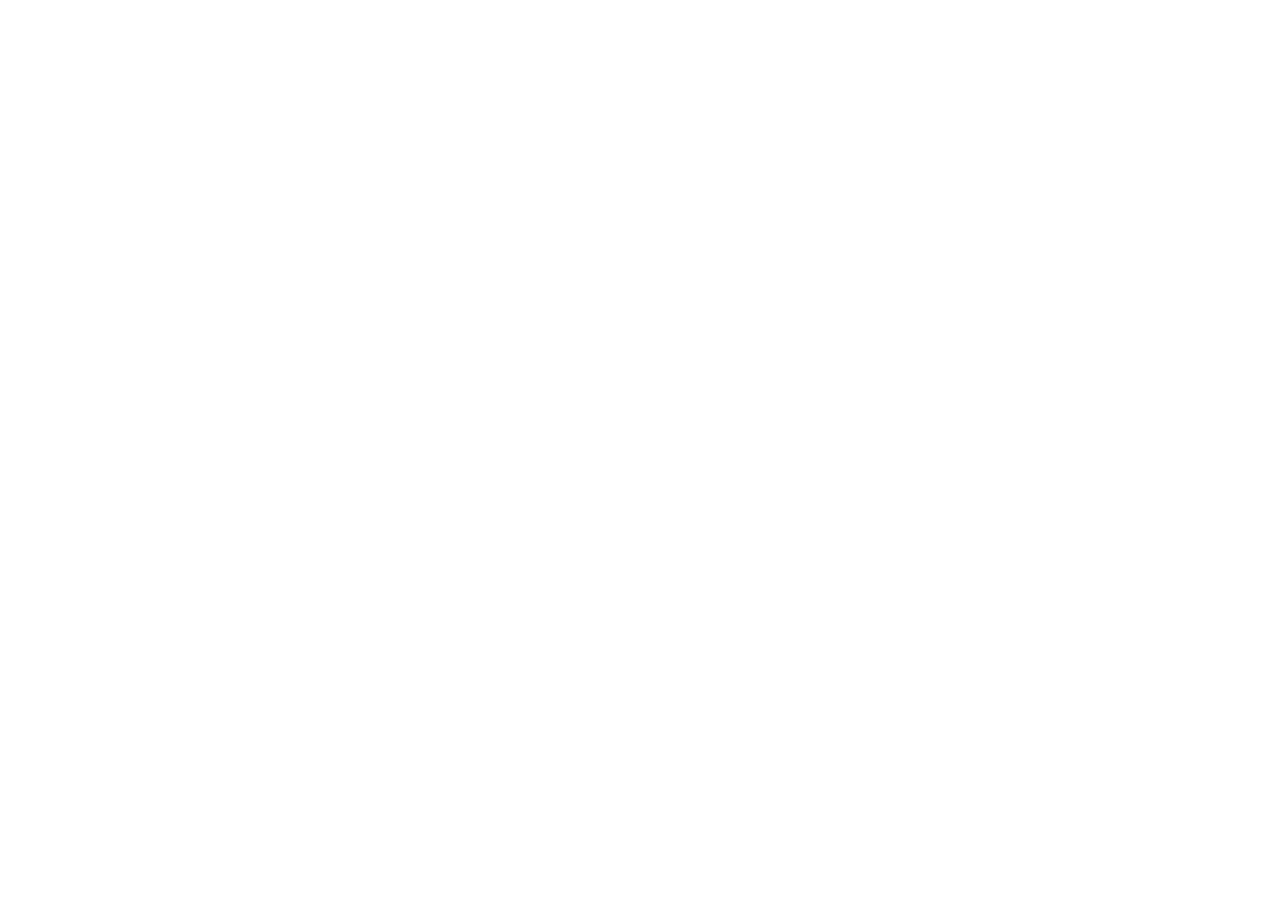
==== Demo-Challenge-2/index.html @ 2c34a866 "changes" ====
<!DOCTYPE html>
<html lang="en">
<head>
    <meta charset="UTF-8">
    <meta http-equiv="X-UA-Compatible" content="IE=edge">
    <meta name="viewport" content="width=device-width, initial-scale=1.0">
    <title>MacKenzie Wentworth's Professional Portfolio</title>
    <link rel="stylesheet" href="./assets/css/style.css" />
</head>

<body>
---- Demo-Challenge-2/assets/css/style.css ----
* {
    box-sizing: border-box;
}

body {
    font-family: Arial;
    margin: 0;
}

.header {
    padding: 60px;
    text-align: center;
    background: #1abc9c;
    color: white;
}

.navbar {
    display: flex;
    background-color: #333;
}

.navbar a {
    color: white;
    padding: 14px 20px;
    text-decoration: none;
    text-align: center;
}

.navbar a:hover {
    background-color: #ddd;
    color: black;
}

.footer {
    padding: 20px;
    text-align: center;
    background: #ddd;
}

@media screen and (max-width: 700px) {
    .row, .navbar {
        flex-direction: column;
    }

.color-box {
    padding: 20px;
    text-align: center;
    width: 100%;
    height: 100%;
    animation: pulse 5s infinite;
    display: flex;
    align-items: center;
    justify-content: center;
}

@keyframes pulse {
    0% {
        background-color: aqua;
    }

    100% {
        background-color: aquamarine;
    }
    
}


    
}
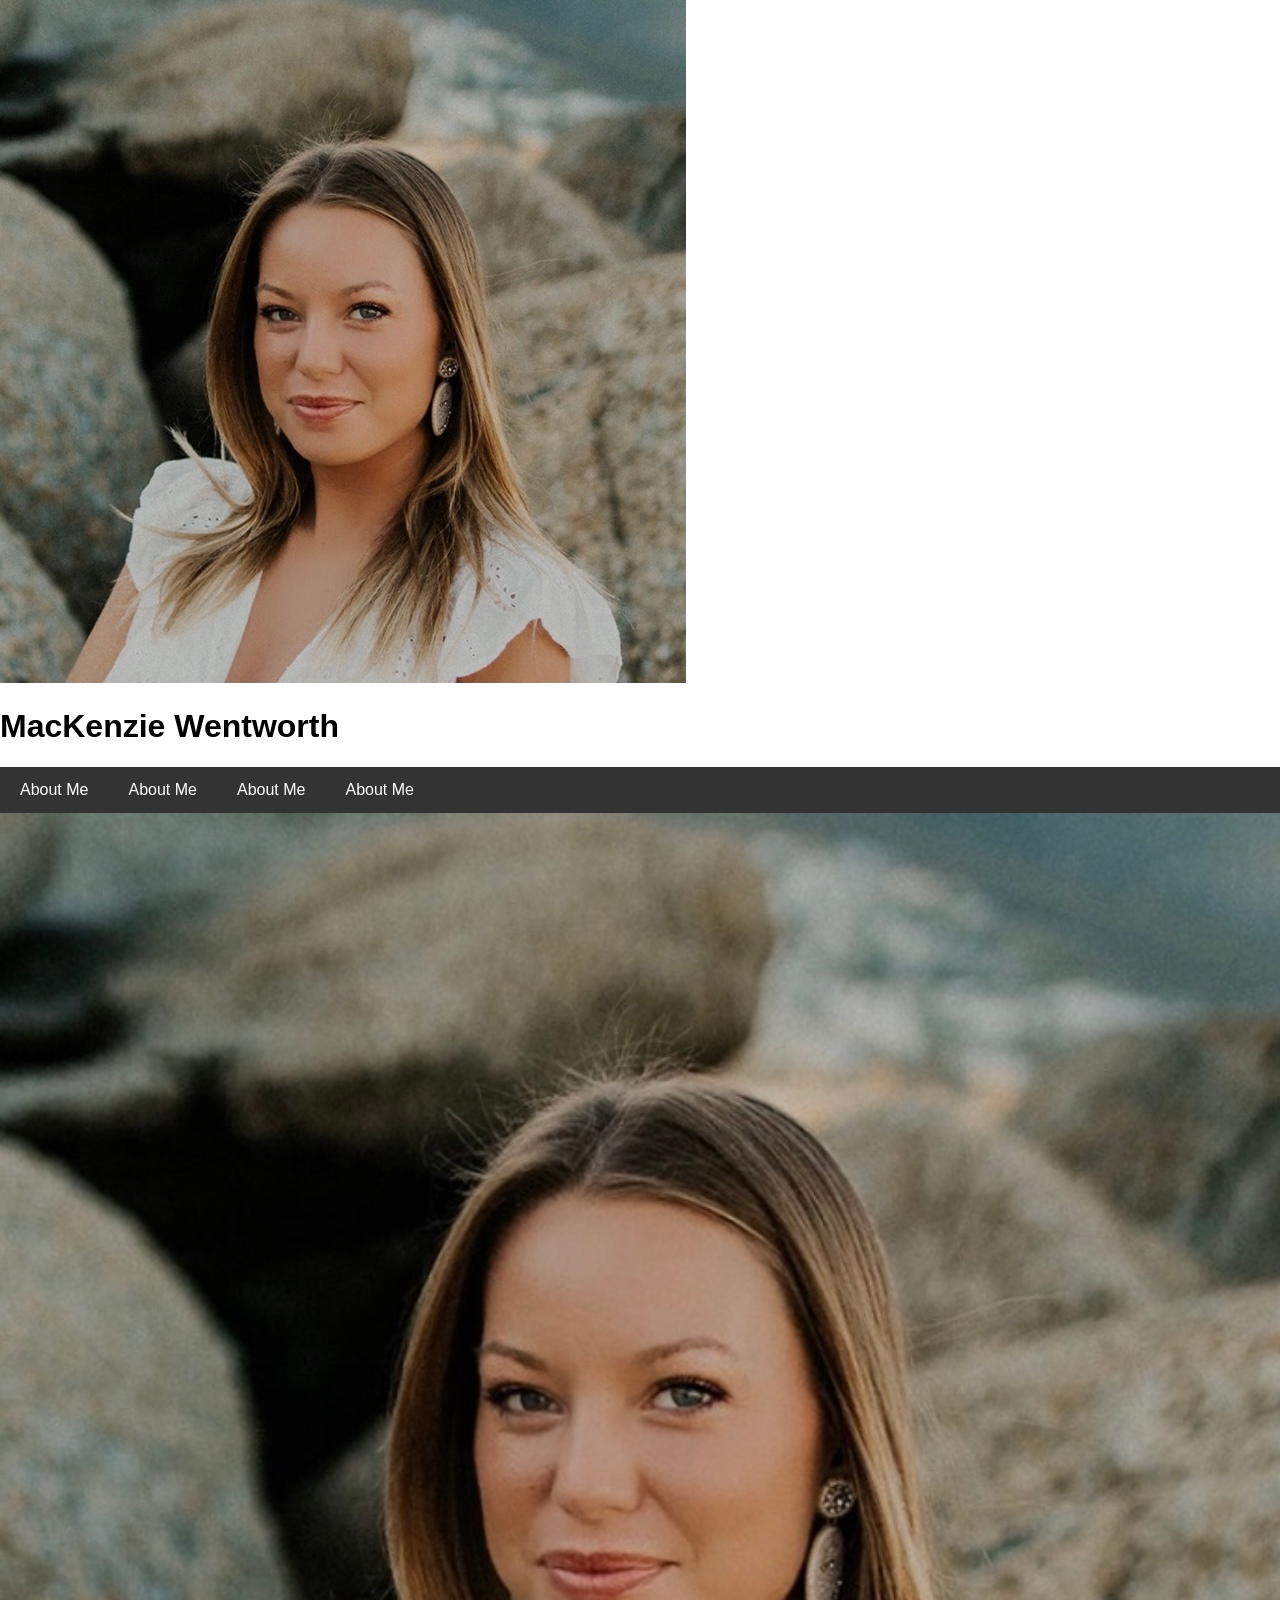
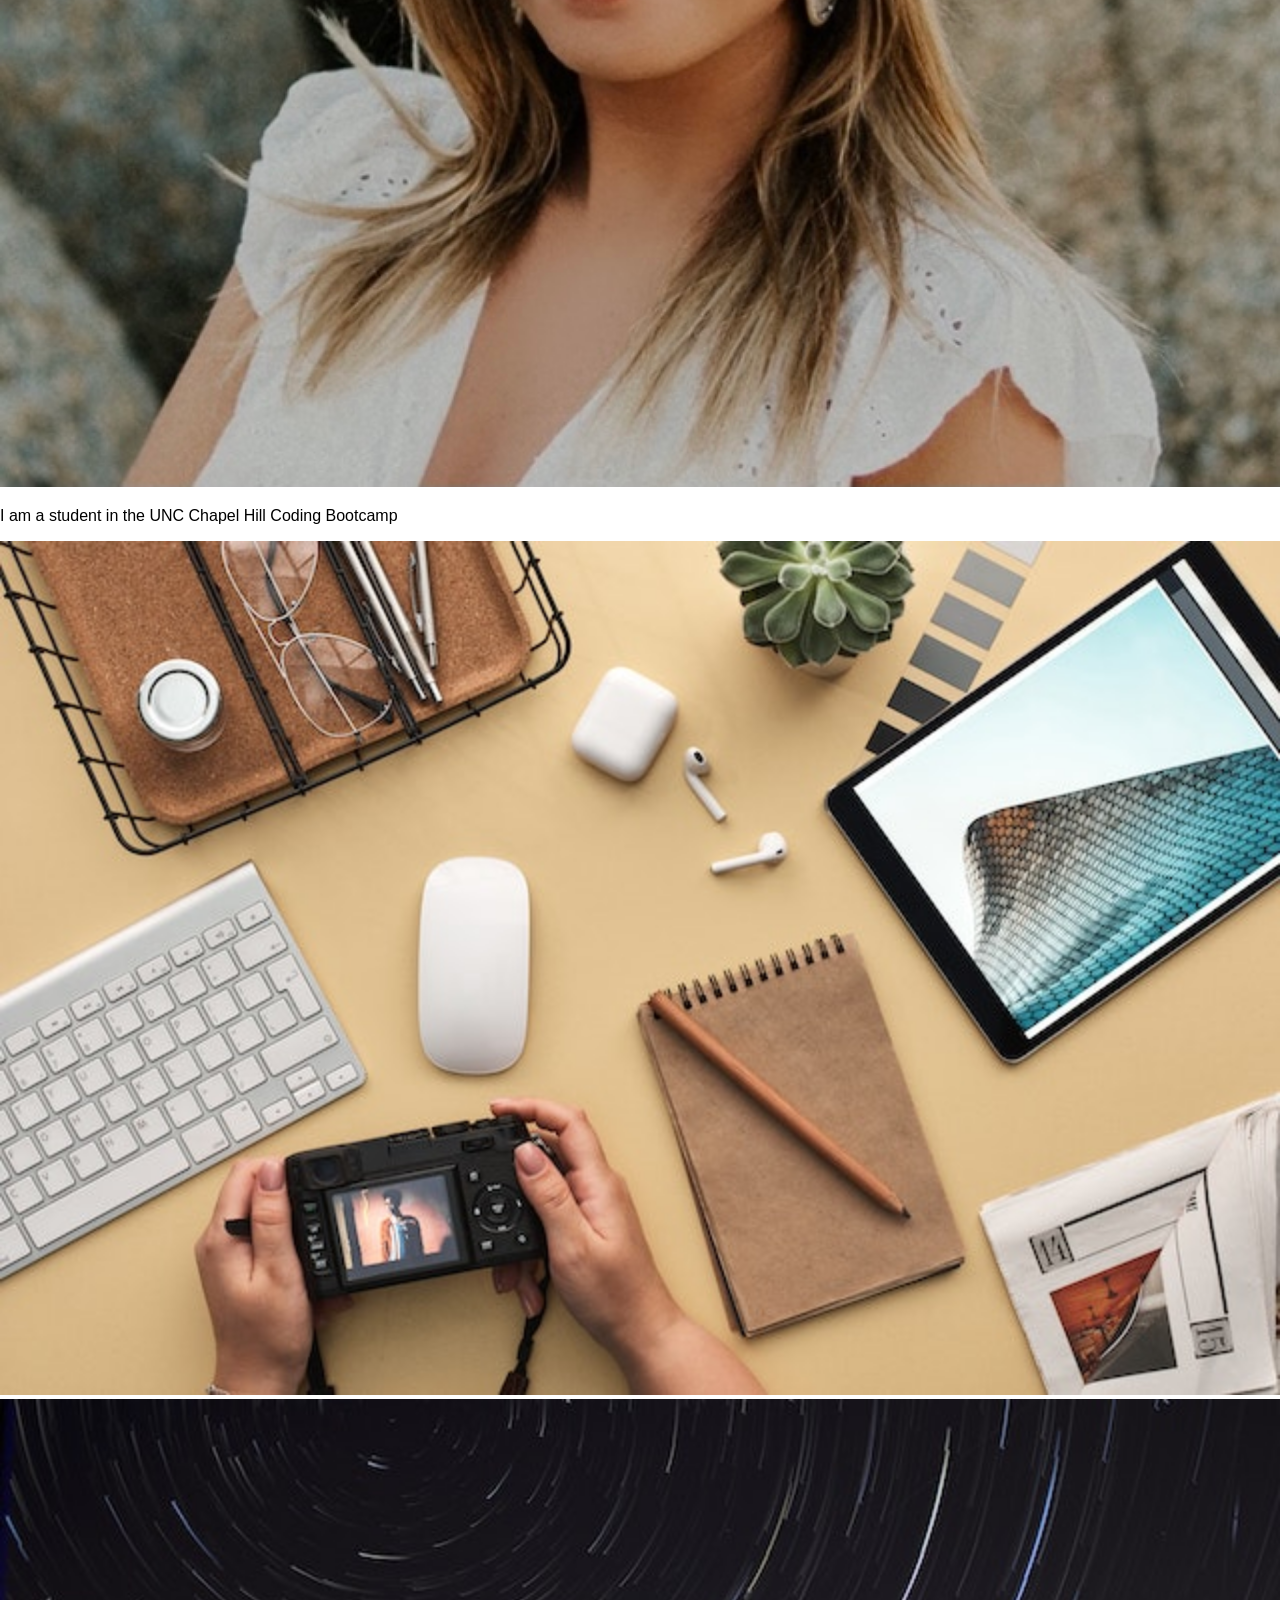
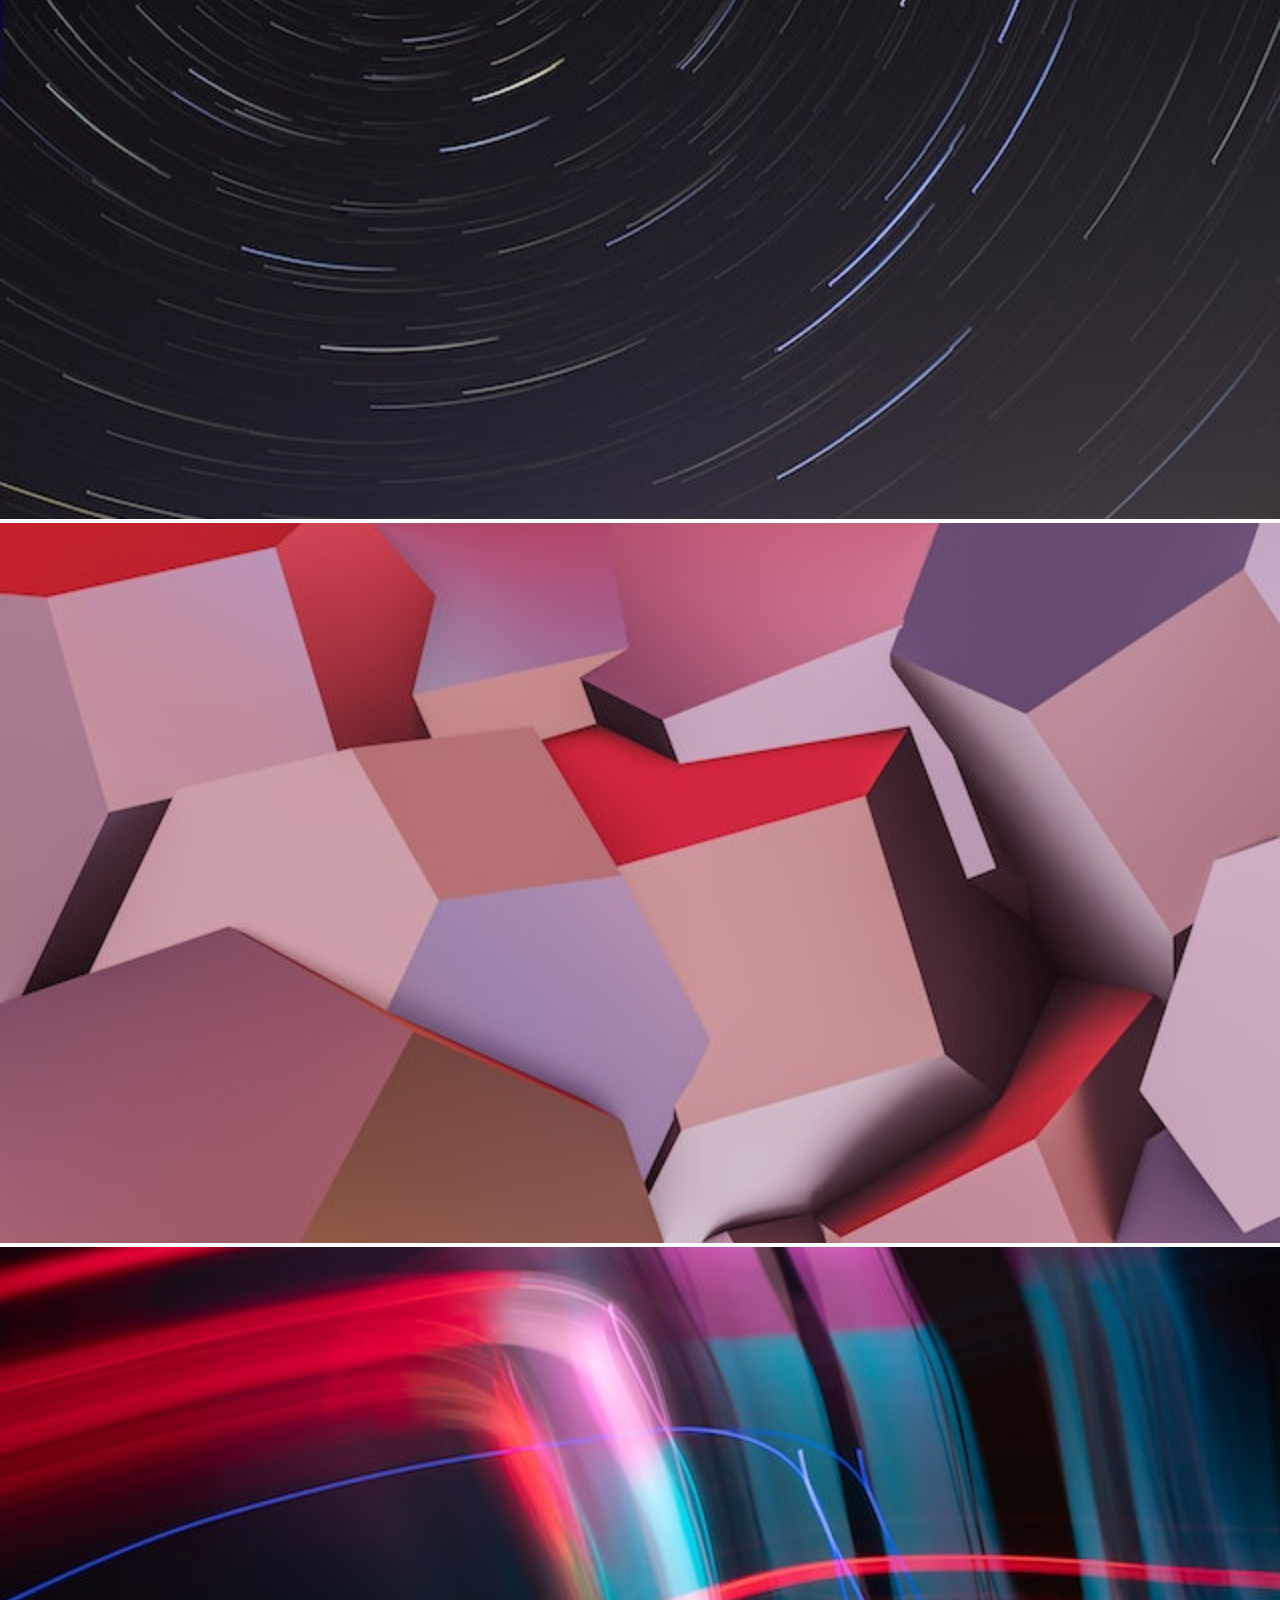
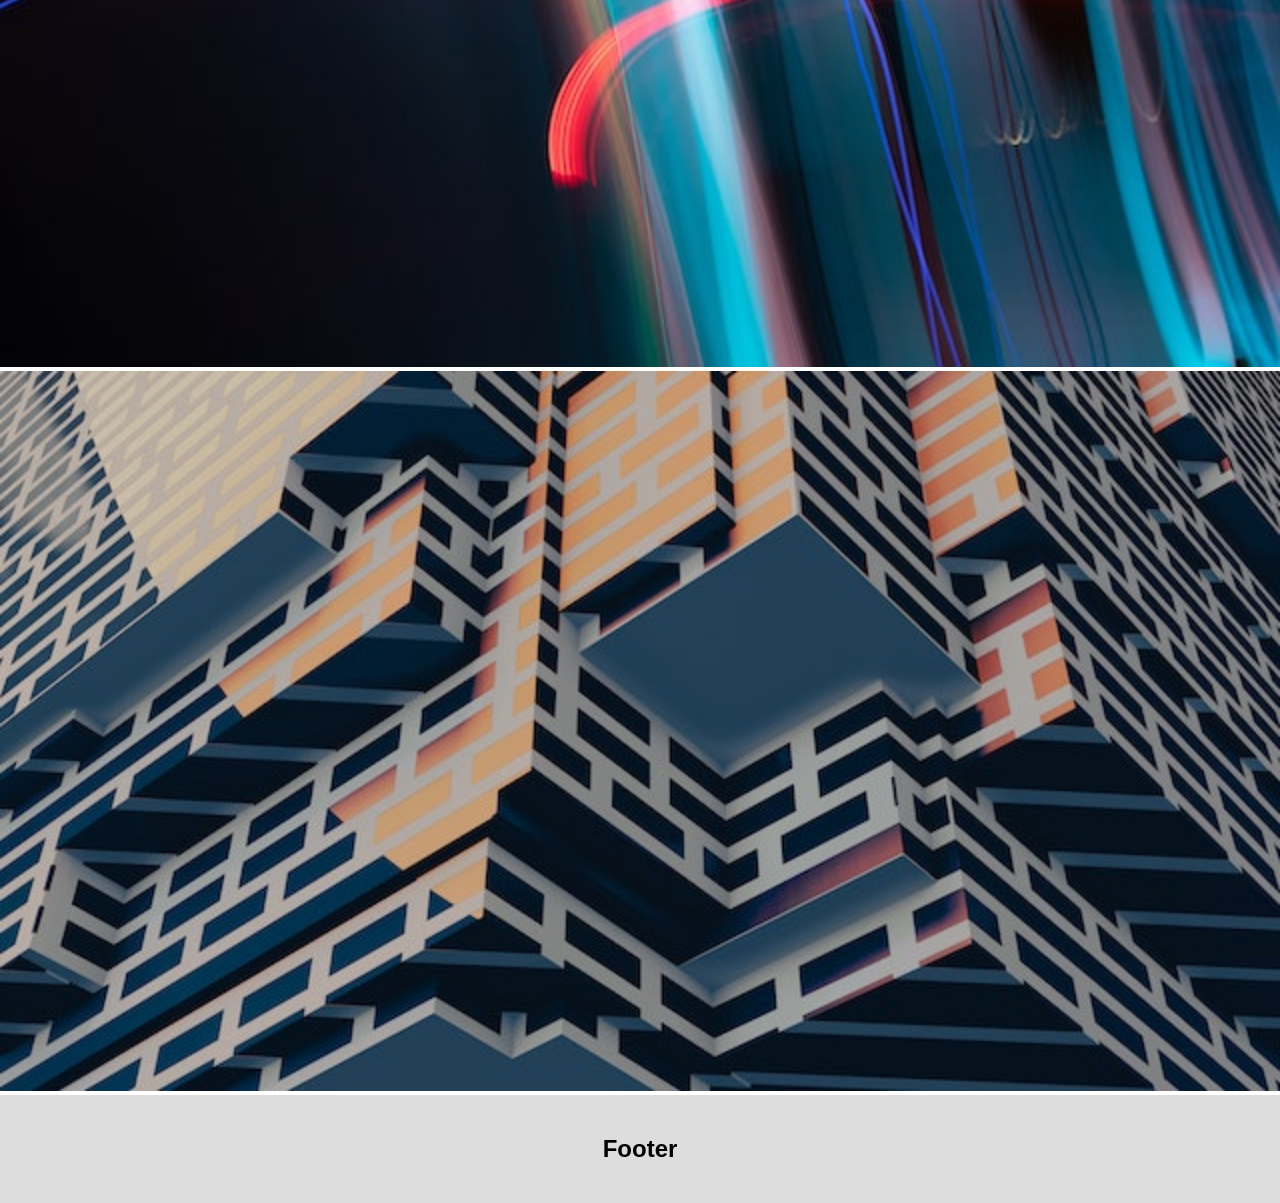
==== commit ac636e6c: "changes" ====
--- a/Demo-Challenge-2/index.html
+++ b/Demo-Challenge-2/index.html
@@ -10,4 +10,54 @@
 
 <body>
 
+<!-- Header -->
+<div class="color-box">
+    <img src="assets/images/profile-pic.jpg" alt="Avatar" class="avatar">
+    <h1>MacKenzie Wentworth</h1>
+</div>
+
+<!-- Navigation Bar -->
+<div class="navbar">
+<a href="about-me">About Me</a>
+<a href="about-me">About Me</a>
+<a href="about-me">About Me</a>
+<a href="about-me">About Me</a>
+</div>
+
+<div class="portfolio-wrapper">
+
+    <div class="project-row">
+
+    <div class="project-column">
+    <img src="assets/images/profile-pic.jpg" style="width: 100%;">
+    <p>I am a student in the UNC Chapel Hill Coding Bootcamp</p>
+    </div>
+
+    <div class="project-column">
+        <img src="assets/images/project-1.jpg" style="width:100%">
+        <img src="assets/images/project-2.jpg" style="width:100%">
+        <img src="assets/images/project-3.jpg" style="width:100%">
+        <img src="assets/images/project-4.jpg" style="width:100%">
+        <img src="assets/images/project-5.jpg" style="width:100%">
+    </div>
+
+
+
+    </div>
+    </div>
+
+
+
+
+</div>
+
+
+
+<div class="footer">
+    <h2>Footer</h2>
+</div>
+
+</body>
+</html>
+
    
--- a/Demo-Challenge-2/assets/css/style.css
+++ b/Demo-Challenge-2/assets/css/style.css
@@ -65,5 +65,53 @@
 }
 
 
+.avatar {
+    vertical-align: middle;
+    width: 50px;
+    height: 50px;
+    border-radius: 50%;
+
+  }
+
+  .project-row {
+    display: flex;
+    flex-wrap: wrap;
+    padding: 0 4px;
+  }
+
+  .project-column {
+    flex: 25%;
+    max-width: 25%;
+    padding: 0 4px;
+  }
+
+  .project-column {
+    margin-top: 8px;
+    vertical-align: middle;
+    background-color: #aaa;
+  }
+
+  @media (max-width: 800px) {
+    .project-column {
+        flex: 50%;
+        max-width: 50%;
+    }
+    
+  }
+
+  @media (max-width: 600px) {
+    .project-column {
+        flex: 100%;
+        max-width: 100%;
+    }
+}
+
+.portfolio-wrapper {
+    margin: 0px;
+}
+
+
+
+
     
 }
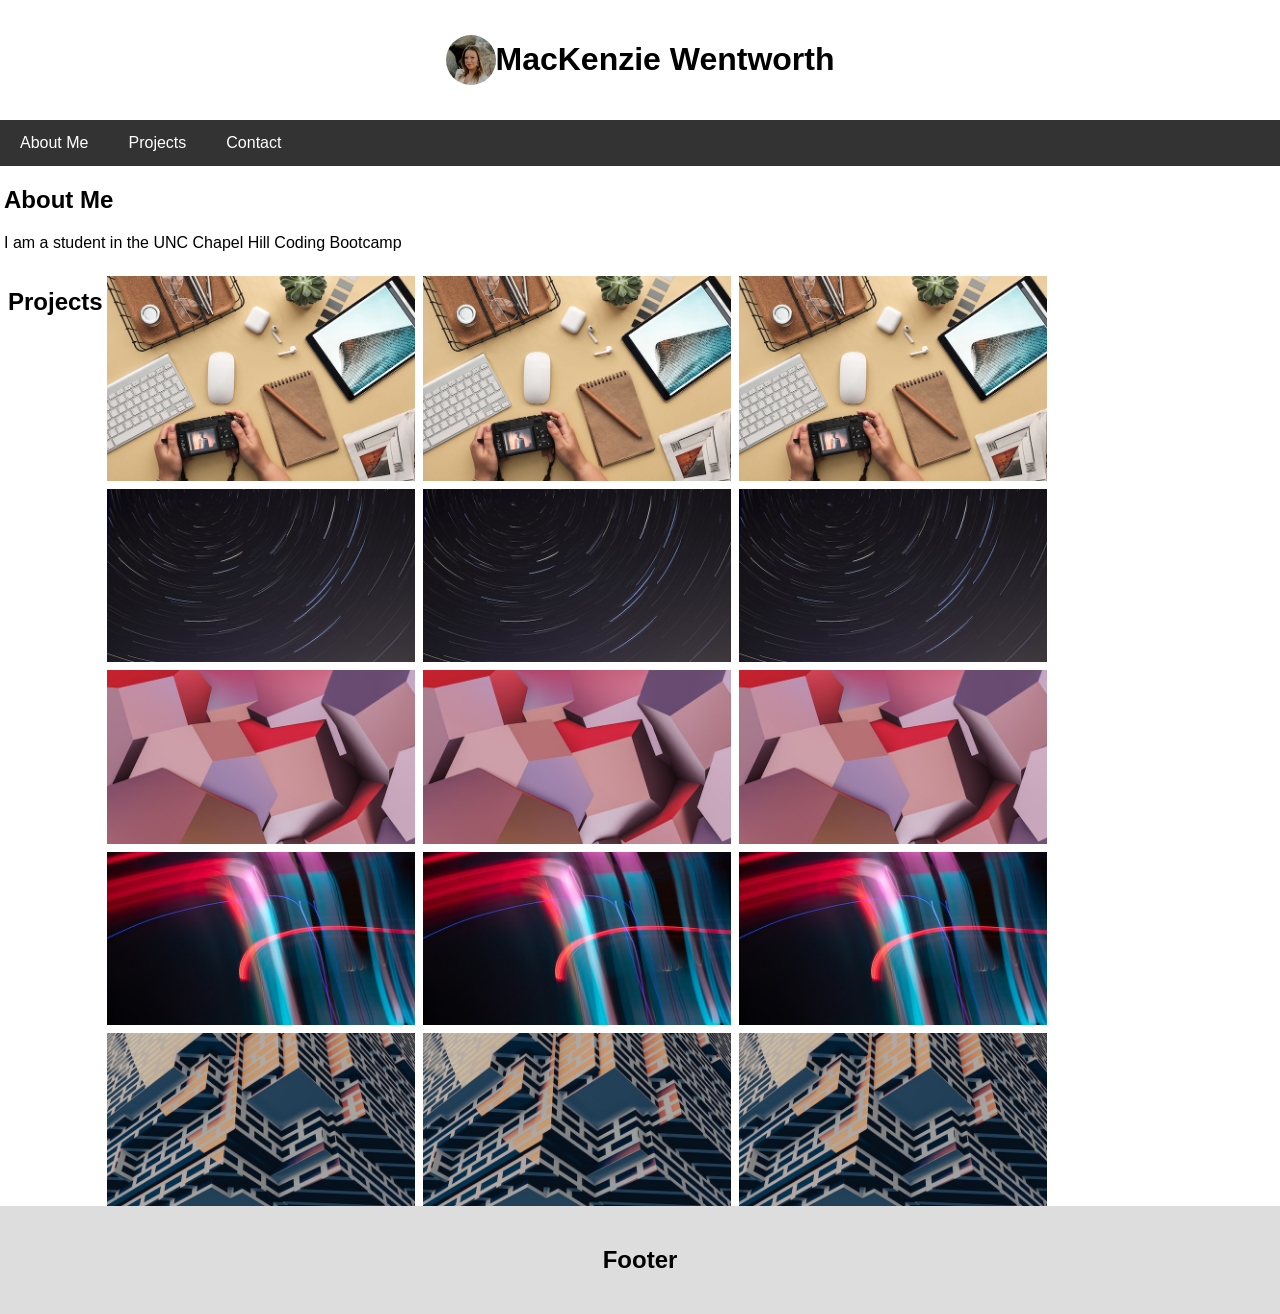
==== commit 2d2ca25b: "changes" ====
--- a/Demo-Challenge-2/index.html
+++ b/Demo-Challenge-2/index.html
@@ -1,9 +1,8 @@
 <!DOCTYPE html>
-<html lang="en">
+<html lang="en-us">
 <head>
     <meta charset="UTF-8">
-    <meta http-equiv="X-UA-Compatible" content="IE=edge">
-    <meta name="viewport" content="width=device-width, initial-scale=1.0">
+    <meta name="viewport" content="width=device-width">
     <title>MacKenzie Wentworth's Professional Portfolio</title>
     <link rel="stylesheet" href="./assets/css/style.css" />
 </head>
@@ -19,18 +18,31 @@
 <!-- Navigation Bar -->
 <div class="navbar">
 <a href="about-me">About Me</a>
-<a href="about-me">About Me</a>
-<a href="about-me">About Me</a>
-<a href="about-me">About Me</a>
+<a href="about-me">Projects</a>
+<a href="about-me">Contact</a>
 </div>
 
 <div class="portfolio-wrapper">
 
     <div class="project-row">
+    <section>
+        <h2>About Me</h2>
+    <p>I am a student in the UNC Chapel Hill Coding Bootcamp</p>
+</section>
 
+
+<!-- project images  -->
+<div class="project-row">
+
+    <section>
+        <h2>Projects</h2>
+    </section>
     <div class="project-column">
-    <img src="assets/images/profile-pic.jpg" style="width: 100%;">
-    <p>I am a student in the UNC Chapel Hill Coding Bootcamp</p>
+        <img src="assets/images/project-1.jpg" style="width:100%">
+        <img src="assets/images/project-2.jpg" style="width:100%">
+        <img src="assets/images/project-3.jpg" style="width:100%">
+        <img src="assets/images/project-4.jpg" style="width:100%">
+        <img src="assets/images/project-5.jpg" style="width:100%">
     </div>
 
     <div class="project-column">
@@ -41,16 +53,18 @@
         <img src="assets/images/project-5.jpg" style="width:100%">
     </div>
 
+    <div class="project-column">
+        <img src="assets/images/project-1.jpg" style="width:100%">
+        <img src="assets/images/project-2.jpg" style="width:100%">
+        <img src="assets/images/project-3.jpg" style="width:100%">
+        <img src="assets/images/project-4.jpg" style="width:100%">
+        <img src="assets/images/project-5.jpg" style="width:100%">
+    </div>
 
+</div>
 
     </div>
     </div>
-
-
-
-
-</div>
-
 
 
 <div class="footer">
--- a/Demo-Challenge-2/assets/css/style.css
+++ b/Demo-Challenge-2/assets/css/style.css
@@ -41,6 +41,7 @@
     .row, .navbar {
         flex-direction: column;
     }
+}
 
 .color-box {
     padding: 20px;
@@ -85,7 +86,7 @@
     padding: 0 4px;
   }
 
-  .project-column {
+  .project-column img{
     margin-top: 8px;
     vertical-align: middle;
     background-color: #aaa;
@@ -109,9 +110,5 @@
 .portfolio-wrapper {
     margin: 0px;
 }
+    
 
-
-
-
-    
-}
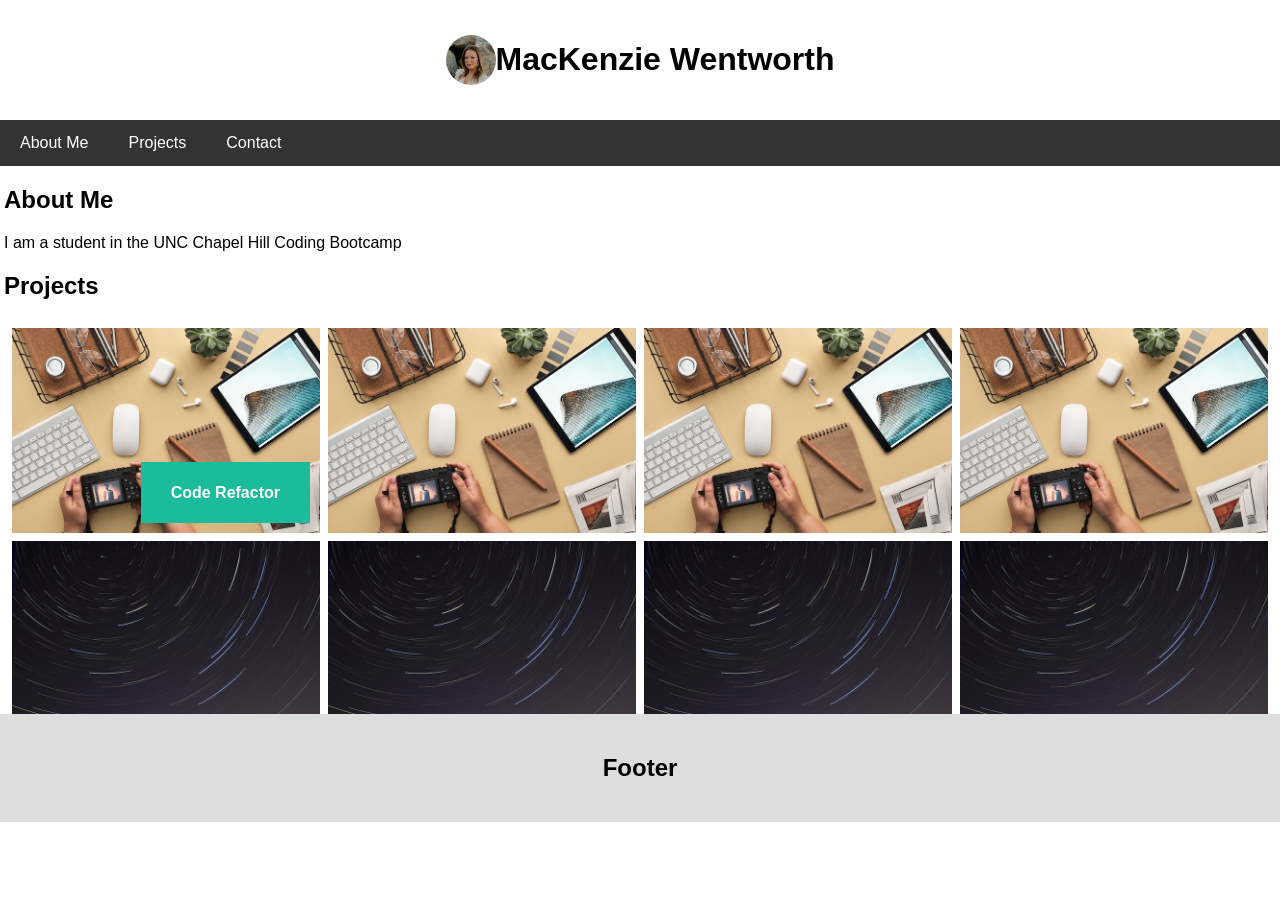
==== commit c6887311: "changes" ====
--- a/Demo-Challenge-2/index.html
+++ b/Demo-Challenge-2/index.html
@@ -17,48 +17,65 @@
 
 <!-- Navigation Bar -->
 <div class="navbar">
-<a href="about-me">About Me</a>
-<a href="about-me">Projects</a>
-<a href="about-me">Contact</a>
+<a href="#about-me">About Me</a>
+<a href="#projects">Projects</a>
+<a href="#contact">Contact</a>
 </div>
 
 <div class="portfolio-wrapper">
 
     <div class="project-row">
     <section>
-        <h2>About Me</h2>
+        <h2 id="about-me">About Me</h2>
     <p>I am a student in the UNC Chapel Hill Coding Bootcamp</p>
+    <h2 id="projects">Projects</h2>
+
 </section>
+
 
 
 <!-- project images  -->
 <div class="project-row">
 
-    <section>
-        <h2>Projects</h2>
-    </section>
+    
     <div class="project-column">
+
+        <!-- Start Project 1 -->
+    <div class="project-img-text-container">
         <img src="assets/images/project-1.jpg" style="width:100%">
+        <div class="project-text-block">
+            <h4><a href="https://mackenzie-wentworth.github.io/code-refractor/">Code Refactor</a></h4>
+        </div>
+    </div>
+    <!-- End Project 1 -->
         <img src="assets/images/project-2.jpg" style="width:100%">
-        <img src="assets/images/project-3.jpg" style="width:100%">
-        <img src="assets/images/project-4.jpg" style="width:100%">
-        <img src="assets/images/project-5.jpg" style="width:100%">
+        <!-- <img src="assets/images/project-3.jpg" style="width:100%"> -->
+        <!-- <img src="assets/images/project-4.jpg" style="width:100%"> -->
+        <!-- <img src="assets/images/project-5.jpg" style="width:100%"> -->
     </div>
 
     <div class="project-column">
         <img src="assets/images/project-1.jpg" style="width:100%">
         <img src="assets/images/project-2.jpg" style="width:100%">
-        <img src="assets/images/project-3.jpg" style="width:100%">
-        <img src="assets/images/project-4.jpg" style="width:100%">
-        <img src="assets/images/project-5.jpg" style="width:100%">
+        <!-- <img src="assets/images/project-3.jpg" style="width:100%"> -->
+        <!-- <img src="assets/images/project-4.jpg" style="width:100%"> -->
+        <!-- <img src="assets/images/project-5.jpg" style="width:100%"> -->
     </div>
 
     <div class="project-column">
         <img src="assets/images/project-1.jpg" style="width:100%">
         <img src="assets/images/project-2.jpg" style="width:100%">
-        <img src="assets/images/project-3.jpg" style="width:100%">
-        <img src="assets/images/project-4.jpg" style="width:100%">
-        <img src="assets/images/project-5.jpg" style="width:100%">
+        <!-- <img src="assets/images/project-3.jpg" style="width:100%"> -->
+        <!-- <img src="assets/images/project-4.jpg" style="width:100%"> -->
+        <!-- <img src="assets/images/project-5.jpg" style="width:100%"> -->
+    </div>
+
+    <div class="project-column">
+        <img src="assets/images/project-1.jpg" style="width:100%">
+        <img src="assets/images/project-2.jpg" style="width:100%">
+        <!-- <img src="assets/images/project-3.jpg" style="width:100%"> -->
+        <!-- <img src="assets/images/project-4.jpg" style="width:100%"> -->
+        <!-- <img src="assets/images/project-5.jpg" style="width:100%"> -->
     </div>
 
 </div>
--- a/Demo-Challenge-2/assets/css/style.css
+++ b/Demo-Challenge-2/assets/css/style.css
@@ -111,4 +111,30 @@
     margin: 0px;
 }
     
+.project-img-text-container {
+    position: relative;
+    text-align: center;
+    /* color: white; */
+}
 
+.project-text-block {
+    position: absolute;
+    bottom: 10px;
+    right: 10px;
+    background-color: #1abc9c;
+    color: white;
+    padding-left: 10px;
+    padding-right: 10px;
+}
+
+.project-text-block a {
+    color: white;
+    padding: 14px 20px;
+    text-decoration: none;
+    text-align: center;
+}
+
+.project-text-block a:hover {
+    color: black;
+}
+
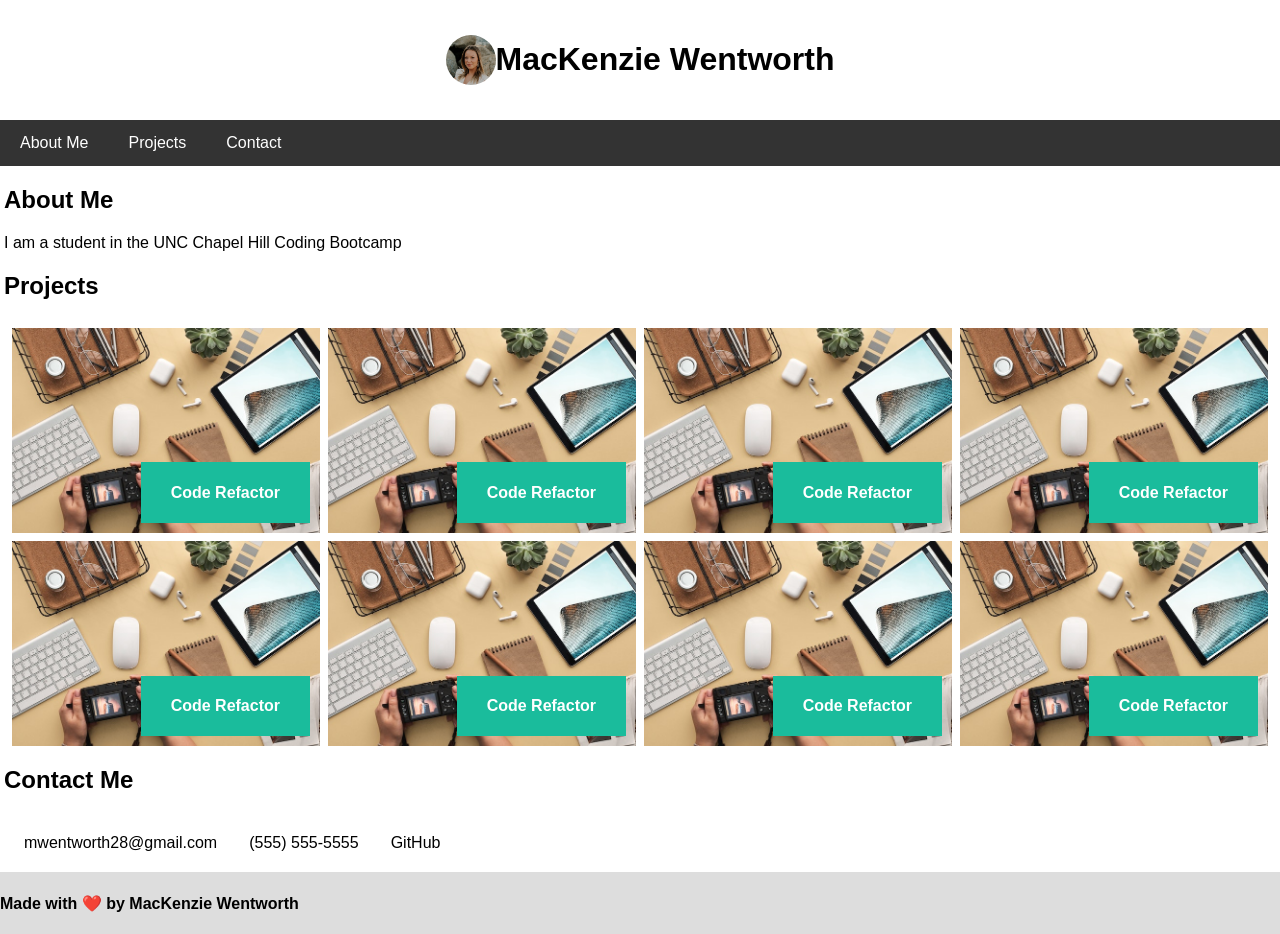
==== commit eece00fa: "copied over updated code with contact me and footer sections" ====
--- a/Demo-Challenge-2/index.html
+++ b/Demo-Challenge-2/index.html
@@ -1,5 +1,6 @@
 <!DOCTYPE html>
 <html lang="en-us">
+
 <head>
     <meta charset="UTF-8">
     <meta name="viewport" content="width=device-width">
@@ -9,86 +10,125 @@
 
 <body>
 
-<!-- Header -->
-<div class="color-box">
-    <img src="assets/images/profile-pic.jpg" alt="Avatar" class="avatar">
-    <h1>MacKenzie Wentworth</h1>
-</div>
+    <!-- Header -->
+    <div class="color-box">
+        <img src="assets/images/profile-pic.jpg" alt="Avatar" class="avatar">
+        <h1>MacKenzie Wentworth</h1>
+    </div>
 
-<!-- Navigation Bar -->
-<div class="navbar">
-<a href="#about-me">About Me</a>
-<a href="#projects">Projects</a>
-<a href="#contact">Contact</a>
-</div>
+    <!-- Navigation Bar -->
+    <div class="navbar">
+        <a href="#about-me">About Me</a>
+        <a href="#projects">Projects</a>
+        <a href="#contact">Contact</a>
+    </div>
 
-<div class="portfolio-wrapper">
+    <div class="portfolio-wrapper">
 
-    <div class="project-row">
-    <section>
-        <h2 id="about-me">About Me</h2>
-    <p>I am a student in the UNC Chapel Hill Coding Bootcamp</p>
-    <h2 id="projects">Projects</h2>
+        <div class="project-row">
+            <section>
+                <h2 id="about-me">About Me</h2>
+                <p>I am a student in the UNC Chapel Hill Coding Bootcamp</p>
+                <h2 id="projects">Projects</h2>
 
-</section>
+            </section>
 
 
 
-<!-- project images  -->
-<div class="project-row">
+            <!-- project images  -->
+            <div class="project-row">
 
-    
-    <div class="project-column">
+                <div class="project-column">
 
-        <!-- Start Project 1 -->
-    <div class="project-img-text-container">
-        <img src="assets/images/project-1.jpg" style="width:100%">
-        <div class="project-text-block">
-            <h4><a href="https://mackenzie-wentworth.github.io/code-refractor/">Code Refactor</a></h4>
+                    <!-- Start Project 1 -->
+                    <div class="project-img-text-container">
+                        <img src="assets/images/project-1.jpg" style="width:100%">
+                        <div class="project-text-block">
+                            <h4><a href="https://mackenzie-wentworth.github.io/code-refractor/">Code Refactor</a></h4>
+                        </div>
+                    </div>
+                    <!-- End Project 1 -->
+                    <div class="project-img-text-container">
+                        <img src="assets/images/project-1.jpg" style="width:100%">
+                        <div class="project-text-block">
+                            <h4><a href="https://mackenzie-wentworth.github.io/code-refractor/">Code Refactor</a></h4>
+                        </div>
+                    </div>
+                </div>
+
+                <div class="project-column">
+                    <div class="project-img-text-container">
+                        <img src="assets/images/project-1.jpg" style="width:100%">
+                        <div class="project-text-block">
+                            <h4><a href="https://mackenzie-wentworth.github.io/code-refractor/">Code Refactor</a></h4>
+                        </div>
+                    </div>
+                    <div class="project-img-text-container">
+                        <img src="assets/images/project-1.jpg" style="width:100%">
+                        <div class="project-text-block">
+                            <h4><a href="https://mackenzie-wentworth.github.io/code-refractor/">Code Refactor</a></h4>
+                        </div>
+                    </div>
+                </div>
+
+                <div class="project-column">
+                    <div class="project-img-text-container">
+                        <img src="assets/images/project-1.jpg" style="width:100%">
+                        <div class="project-text-block">
+                            <h4><a href="https://mackenzie-wentworth.github.io/code-refractor/">Code Refactor</a></h4>
+                        </div>
+                    </div>
+                    <div class="project-img-text-container">
+                        <img src="assets/images/project-1.jpg" style="width:100%">
+                        <div class="project-text-block">
+                            <h4><a href="https://mackenzie-wentworth.github.io/code-refractor/">Code Refactor</a></h4>
+                        </div>
+                    </div>
+                </div>
+
+                <div class="project-column">
+                    <div class="project-img-text-container">
+                        <img src="assets/images/project-1.jpg" style="width:100%">
+                        <div class="project-text-block">
+                            <h4><a href="https://mackenzie-wentworth.github.io/code-refractor/">Code Refactor</a></h4>
+                        </div>
+                    </div>
+                    <div class="project-img-text-container">
+                        <img src="assets/images/project-1.jpg" style="width:100%">
+                        <div class="project-text-block">
+                            <h4><a href="https://mackenzie-wentworth.github.io/code-refractor/">Code Refactor</a></h4>
+                        </div>
+                    </div>
+                </div>
+
+            </div>
         </div>
-    </div>
-    <!-- End Project 1 -->
-        <img src="assets/images/project-2.jpg" style="width:100%">
-        <!-- <img src="assets/images/project-3.jpg" style="width:100%"> -->
-        <!-- <img src="assets/images/project-4.jpg" style="width:100%"> -->
-        <!-- <img src="assets/images/project-5.jpg" style="width:100%"> -->
+
+        <div class="project-row">
+            <section>
+                <h2 id="contact">Contact Me</h2>
+                <ul class="contact-list">
+                        <li class="contact-item">
+                            <a href="mwentworth28@gmail.com">mwentworth28@gmail.com</a>
+                        </li>
+                        <li class="contact-item">
+                            <a href="#">(555) 555-5555</a>
+                        </li>
+                        <li class="contact-item">
+                            <a href="https://github.com/mackenzie-wentworth?tab=repositories">GitHub</a>
+                        </li>
+                    </ul>
+            </section>
+
     </div>
 
-    <div class="project-column">
-        <img src="assets/images/project-1.jpg" style="width:100%">
-        <img src="assets/images/project-2.jpg" style="width:100%">
-        <!-- <img src="assets/images/project-3.jpg" style="width:100%"> -->
-        <!-- <img src="assets/images/project-4.jpg" style="width:100%"> -->
-        <!-- <img src="assets/images/project-5.jpg" style="width:100%"> -->
-    </div>
-
-    <div class="project-column">
-        <img src="assets/images/project-1.jpg" style="width:100%">
-        <img src="assets/images/project-2.jpg" style="width:100%">
-        <!-- <img src="assets/images/project-3.jpg" style="width:100%"> -->
-        <!-- <img src="assets/images/project-4.jpg" style="width:100%"> -->
-        <!-- <img src="assets/images/project-5.jpg" style="width:100%"> -->
-    </div>
-
-    <div class="project-column">
-        <img src="assets/images/project-1.jpg" style="width:100%">
-        <img src="assets/images/project-2.jpg" style="width:100%">
-        <!-- <img src="assets/images/project-3.jpg" style="width:100%"> -->
-        <!-- <img src="assets/images/project-4.jpg" style="width:100%"> -->
-        <!-- <img src="assets/images/project-5.jpg" style="width:100%"> -->
-    </div>
-
-</div>
-
-    </div>
-    </div>
-
-
-<div class="footer">
-    <h2>Footer</h2>
-</div>
+    <footer class="footer">
+        <h4>Made with ❤️️ by MacKenzie Wentworth</h4>
+    </footer>
 
 </body>
+
 </html>
+   
 
    
--- a/Demo-Challenge-2/assets/css/style.css
+++ b/Demo-Challenge-2/assets/css/style.css
@@ -32,7 +32,9 @@
 }
 
 .footer {
-    padding: 20px;
+    display: flex;
+    margin-top: auto;
+    width: 100%;
     text-align: center;
     background: #ddd;
 }
@@ -86,7 +88,7 @@
     padding: 0 4px;
   }
 
-  .project-column img{
+  .project-column img {
     margin-top: 8px;
     vertical-align: middle;
     background-color: #aaa;
@@ -138,3 +140,20 @@
     color: black;
 }
 
+.contact-list {
+    margin: 0;
+    padding: 20px;
+    display: flex;
+    justify-content: space-between;
+    align-items: center;
+}
+
+.contact-item {
+    list-style: none;
+    margin-right: 2rem;
+}
+
+.contact-item a {
+    text-decoration: none;
+    color: black;
+}
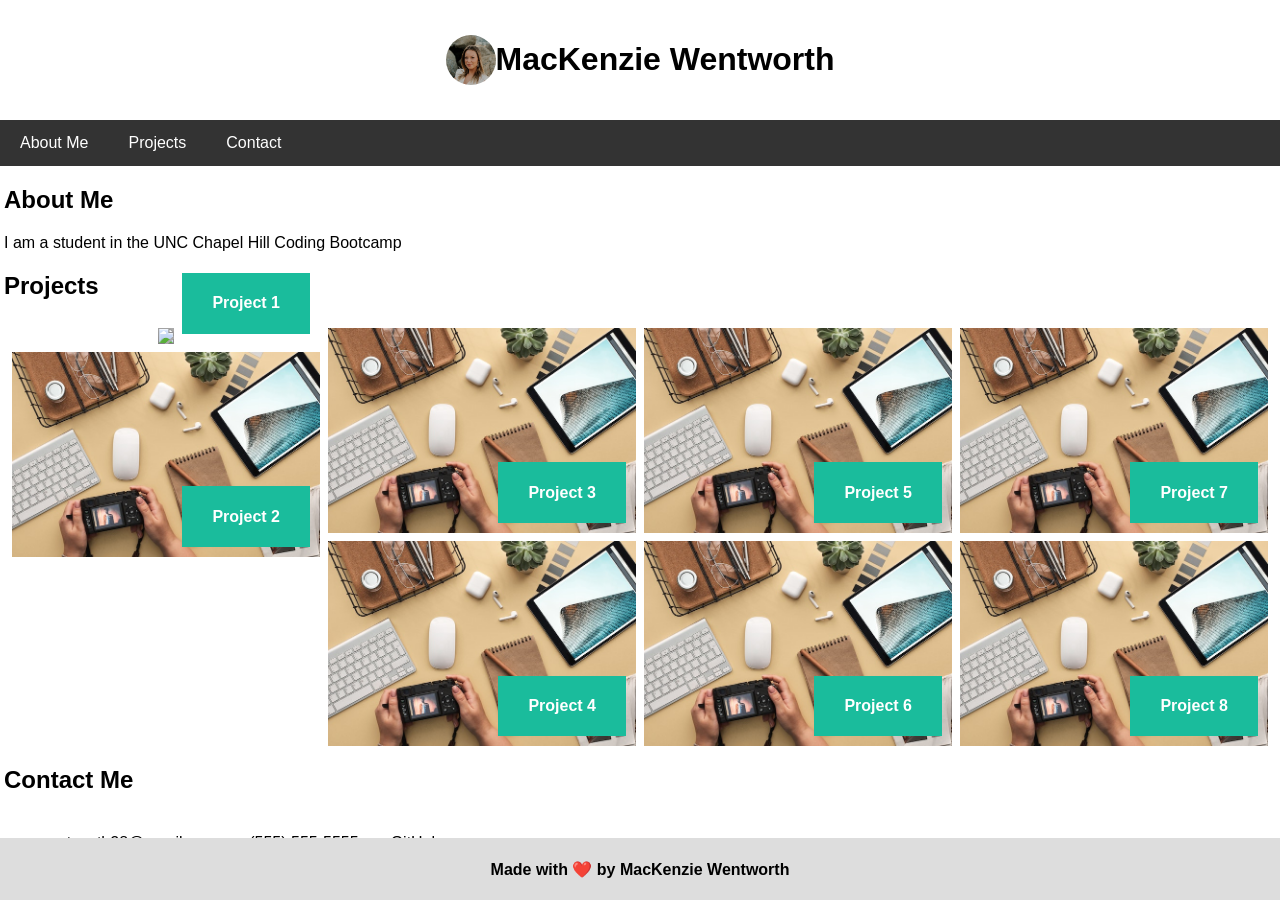
==== commit 7d5cb7f1: "fixed footer and copied over updated code" ====
--- a/Demo-Challenge-2/index.html
+++ b/Demo-Challenge-2/index.html
@@ -42,16 +42,16 @@
 
                     <!-- Start Project 1 -->
                     <div class="project-img-text-container">
-                        <img src="assets/images/project-1.jpg" style="width:100%">
+                        <img src="assets/images/test.jpg" style="width:100%">
                         <div class="project-text-block">
-                            <h4><a href="https://mackenzie-wentworth.github.io/code-refractor/">Code Refactor</a></h4>
+                            <h4><a href="https://mackenzie-wentworth.github.io/code-refractor/">Project 1</a></h4>
                         </div>
                     </div>
                     <!-- End Project 1 -->
                     <div class="project-img-text-container">
                         <img src="assets/images/project-1.jpg" style="width:100%">
                         <div class="project-text-block">
-                            <h4><a href="https://mackenzie-wentworth.github.io/code-refractor/">Code Refactor</a></h4>
+                            <h4><a href="https://mackenzie-wentworth.github.io/code-refractor/">Project 2</a></h4>
                         </div>
                     </div>
                 </div>
@@ -60,13 +60,13 @@
                     <div class="project-img-text-container">
                         <img src="assets/images/project-1.jpg" style="width:100%">
                         <div class="project-text-block">
-                            <h4><a href="https://mackenzie-wentworth.github.io/code-refractor/">Code Refactor</a></h4>
+                            <h4><a href="https://mackenzie-wentworth.github.io/code-refractor/">Project 3</a></h4>
                         </div>
                     </div>
                     <div class="project-img-text-container">
                         <img src="assets/images/project-1.jpg" style="width:100%">
                         <div class="project-text-block">
-                            <h4><a href="https://mackenzie-wentworth.github.io/code-refractor/">Code Refactor</a></h4>
+                            <h4><a href="https://mackenzie-wentworth.github.io/code-refractor/">Project 4</a></h4>
                         </div>
                     </div>
                 </div>
@@ -75,13 +75,13 @@
                     <div class="project-img-text-container">
                         <img src="assets/images/project-1.jpg" style="width:100%">
                         <div class="project-text-block">
-                            <h4><a href="https://mackenzie-wentworth.github.io/code-refractor/">Code Refactor</a></h4>
+                            <h4><a href="https://mackenzie-wentworth.github.io/code-refractor/">Project 5</a></h4>
                         </div>
                     </div>
                     <div class="project-img-text-container">
                         <img src="assets/images/project-1.jpg" style="width:100%">
                         <div class="project-text-block">
-                            <h4><a href="https://mackenzie-wentworth.github.io/code-refractor/">Code Refactor</a></h4>
+                            <h4><a href="https://mackenzie-wentworth.github.io/code-refractor/">Project 6</a></h4>
                         </div>
                     </div>
                 </div>
@@ -90,13 +90,13 @@
                     <div class="project-img-text-container">
                         <img src="assets/images/project-1.jpg" style="width:100%">
                         <div class="project-text-block">
-                            <h4><a href="https://mackenzie-wentworth.github.io/code-refractor/">Code Refactor</a></h4>
+                            <h4><a href="https://mackenzie-wentworth.github.io/code-refractor/">Project 7</a></h4>
                         </div>
                     </div>
                     <div class="project-img-text-container">
                         <img src="assets/images/project-1.jpg" style="width:100%">
                         <div class="project-text-block">
-                            <h4><a href="https://mackenzie-wentworth.github.io/code-refractor/">Code Refactor</a></h4>
+                            <h4><a href="https://mackenzie-wentworth.github.io/code-refractor/">Project 8</a></h4>
                         </div>
                     </div>
                 </div>
@@ -129,6 +129,4 @@
 </body>
 
 </html>
-   
-
    
--- a/Demo-Challenge-2/assets/css/style.css
+++ b/Demo-Challenge-2/assets/css/style.css
@@ -12,37 +12,6 @@
     text-align: center;
     background: #1abc9c;
     color: white;
-}
-
-.navbar {
-    display: flex;
-    background-color: #333;
-}
-
-.navbar a {
-    color: white;
-    padding: 14px 20px;
-    text-decoration: none;
-    text-align: center;
-}
-
-.navbar a:hover {
-    background-color: #ddd;
-    color: black;
-}
-
-.footer {
-    display: flex;
-    margin-top: auto;
-    width: 100%;
-    text-align: center;
-    background: #ddd;
-}
-
-@media screen and (max-width: 700px) {
-    .row, .navbar {
-        flex-direction: column;
-    }
 }
 
 .color-box {
@@ -67,7 +36,6 @@
     
 }
 
-
 .avatar {
     vertical-align: middle;
     width: 50px;
@@ -75,6 +43,48 @@
     border-radius: 50%;
 
   }
+
+.navbar {
+    display: flex;
+    background-color: #333;
+}
+
+.navbar a {
+    color: white;
+    padding: 14px 20px;
+    text-decoration: none;
+    text-align: center;
+}
+
+.navbar a:hover {
+    background-color: #ddd;
+    color: black;
+}
+
+/* .footer {
+    margin-top: auto;
+    display: flex;
+    width: 100%;
+    background: #ddd;
+} */
+
+/* @media(max-width: 1300px) {
+    .footer {
+        flex: 100%;
+        max-width: 100%;
+    }
+} */
+
+
+@media screen and (max-width: 700px) {
+    .row, .navbar {
+        flex-direction: column;
+    }
+}
+
+.portfolio-wrapper {
+    margin: 0px;
+}
 
   .project-row {
     display: flex;
@@ -109,10 +119,6 @@
     }
 }
 
-.portfolio-wrapper {
-    margin: 0px;
-}
-    
 .project-img-text-container {
     position: relative;
     text-align: center;
@@ -157,3 +163,12 @@
     text-decoration: none;
     color: black;
 }
+
+.footer {
+    position: fixed;
+    margin-top: auto;
+    bottom: 0;
+    width: 100%;
+    text-align: center;
+    background: #ddd;
+}
